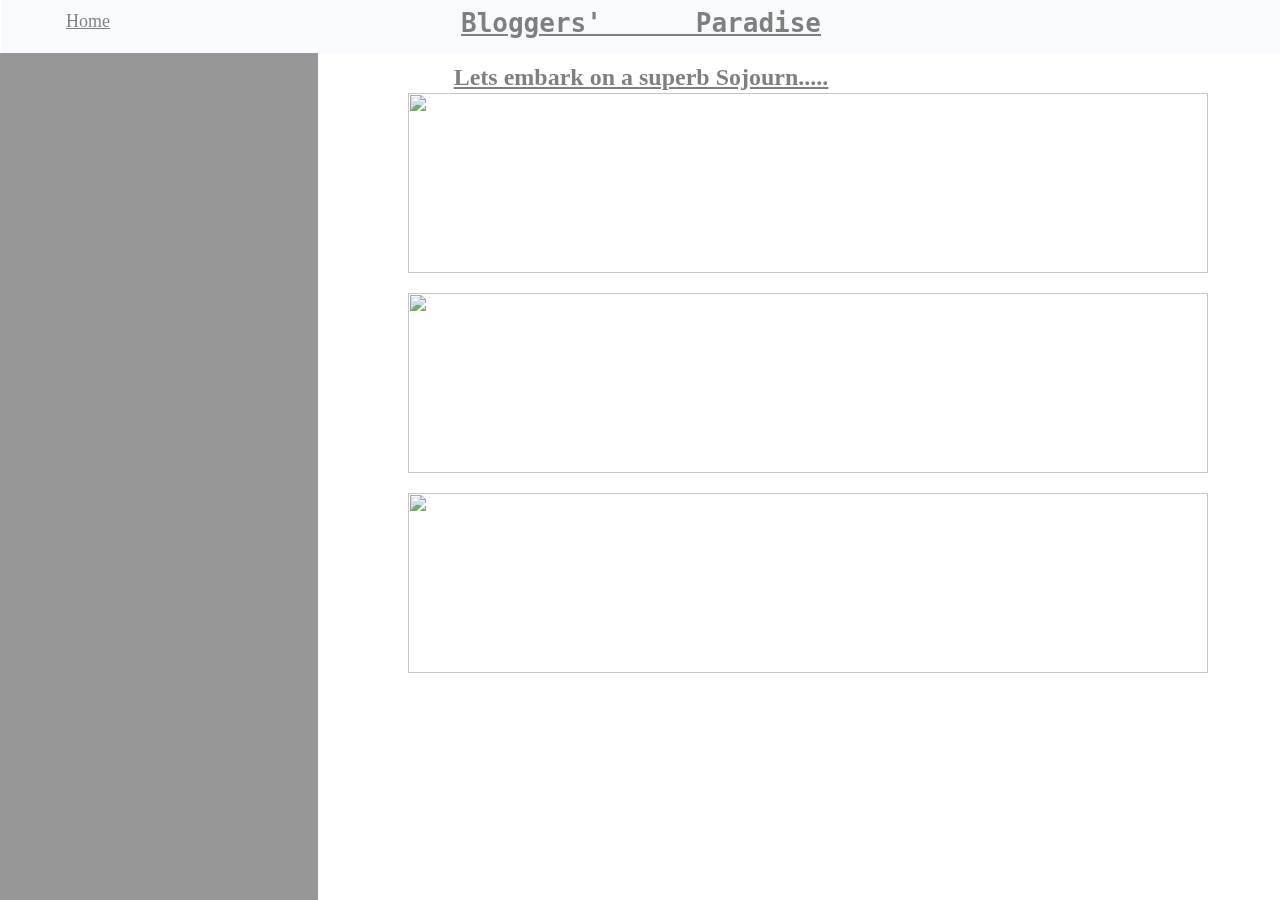
==== ui/Articles.html @ 464434d2 "[imad-console] Updates ui/Articles.html" ====
<!doctype html>
<html>
    <head>
        <title>
            The Articles Page
        </title>
        <meta name="viewport" content="width=device-width,initial-scale=1"/>
        <link rel="stylesheet" type="text/css" href="/ui/styleart.css">
    <link href="https://fonts.googleapis.com/css?family=Ravi+Prakash" rel="stylesheet">
    <link href="https://fonts.googleapis.com/css?family=Acme|Shrikhand" rel="stylesheet">
    </head>
    
    <body>
        <div class="container2">
            <div id="Navbar">   
                <h1 id="head"><strong><pre>Bloggers'      Paradise</pre></strong></h1>
                
                <h2><strong><u>Lets embark on a superb Sojourn.....</u></strong></h2>
                <ul>
                <li class="Nav"><a class="anchor" href="/">Home</a></li>
                </ul>
            </div>
            <div id="user info">
            </div>
            </div>
        <div id="list">
            
        </div> 
        <div id="content">
            <div id= "one"><img id="cover" src="http://stockarch.com/files/12/03/park_bench_in_autumn.jpg"> </div>
             <div id= "one"><img id= "cover" src="http://static2.businessinsider.com/image/542b6e84eab8ea2e4702ebcd/us-not-aware-of-any-civilian-casualties-from-airstrikes-in-iraq-and-syria.jpg"> </div>
              <div id= "one"><img id="cover" src="http://globalgraphica.com/wp-content/uploads/2015/02/image16.jpg"> </div>
        </div>

<script type="text/javascript" src="/ui/article.js"></script>
    </body>
</html>
---- ui/styleart.css ----
body
{
    background-image: url("https://amackenzie14.files.wordpress.com/2010/08/book-pliers-flashlight20still20life20copy1.jpg");
    position: fixed;
    background-repeat: no-repeat;
    background-size: cover;
    height: 80%;
    width: 100%;
    margin-bottom: 100px;
}
.container2
{
    background-color: aliceblue;
    text-align: center;
    height: 100px;
    width: 100%;
    margin: 100%;
    margin-top: -55px;
    margin-left: -7px;
    opacity: 0.50;
    position: fixed;
}
ul
{
    list-style-type: none;
    color: black;
}
.due
{
    color: black;
    font-family: 'Shrikhand', cursive;
}
.Nav
{
    margin-top: -100px;
    margin-left: 25px;
    font-size: large;
    text-align: left;
    font-family: fantasy;
}
#head
{
    text-decoration: aliceblue;
    text-decoration: underline;
    text-align: center;
    font-size: xx-large;
    font-family: 'Ravi Prakash', cursive;
    margin-top: 55px;
}
.anchor
{
    color: black;
}
.anchor::hover
{
    color: black;
    text-decoration: overline;
}
#list
{
    padding-top: 50px;
    height: 95%;
    width: 25%;
    position: fixed;
    background-color: dimgray;
    margin-top: 45px;
    margin-left: -10px;
    opacity: .70;
    text-align: center;
    color: black;

}

#content
{
 height:90%;
 width: 75%;
 margin-top: 65px;
 margin-left: 200px;
 position: absolute;
 text-align: center;
 padding-right:50px;
}
#one{
    width:800px;
    height:180px;
    margin-top:20px;
    margin-left:200px;
    opacity: .90;
}
#cover{
    height:180px;
    width:800px;
}
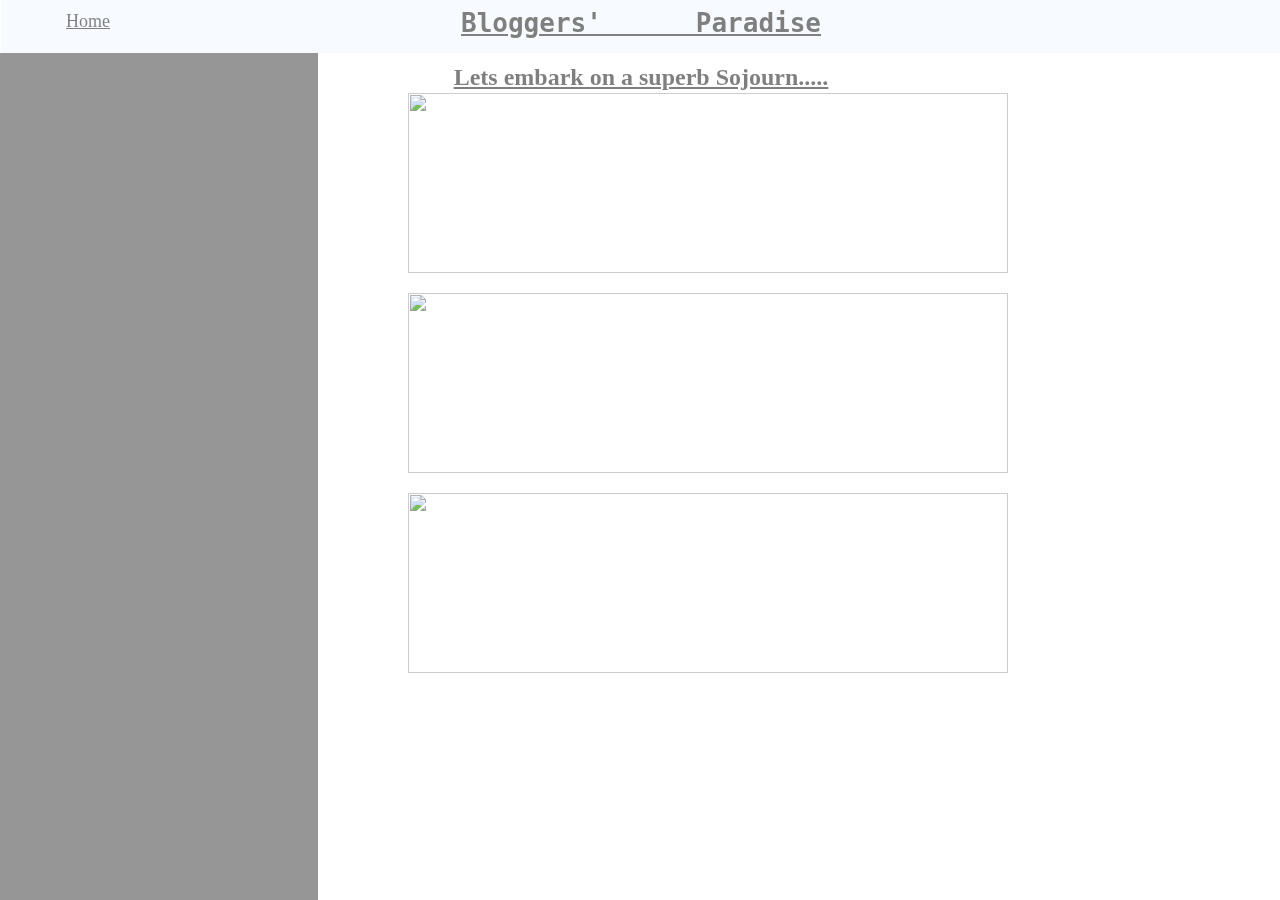
==== commit f0b1f23d: "[imad-console] Updates ui/Articles.html" ====
--- a/ui/Articles.html
+++ b/ui/Articles.html
@@ -7,6 +7,7 @@
         <meta name="viewport" content="width=device-width,initial-scale=1"/>
         <link rel="stylesheet" type="text/css" href="/ui/styleart.css">
     <link href="https://fonts.googleapis.com/css?family=Ravi+Prakash" rel="stylesheet">
+    <link href="https://fonts.googleapis.com/css?family=Shrikhand" rel="stylesheet">
     <link href="https://fonts.googleapis.com/css?family=Acme|Shrikhand" rel="stylesheet">
     </head>
     
@@ -27,7 +28,7 @@
             
         </div> 
         <div id="content">
-            <div id= "one"><img id="cover" src="http://stockarch.com/files/12/03/park_bench_in_autumn.jpg"> </div>
+            <div id= "one"><img id="cover" src="http://www.hikingupward.com/OVH/BurkeLake/images/122415/DSC05899.jpg"> </div>
              <div id= "one"><img id= "cover" src="http://static2.businessinsider.com/image/542b6e84eab8ea2e4702ebcd/us-not-aware-of-any-civilian-casualties-from-airstrikes-in-iraq-and-syria.jpg"> </div>
               <div id= "one"><img id="cover" src="http://globalgraphica.com/wp-content/uploads/2015/02/image16.jpg"> </div>
         </div>
--- a/ui/styleart.css
+++ b/ui/styleart.css
@@ -44,7 +44,7 @@
     text-decoration: underline;
     text-align: center;
     font-size: xx-large;
-    font-family: 'Ravi Prakash', cursive;
+    font-family: 'Acme', sans-serif;
     margin-top: 55px;
 }
 .anchor
@@ -82,13 +82,14 @@
  padding-right:50px;
 }
 #one{
-    width:800px;
+    width:600px;
     height:180px;
     margin-top:20px;
     margin-left:200px;
-    opacity: .90;
+    opacity: .80;
+    z-index: -1;
 }
 #cover{
     height:180px;
-    width:800px;
+    width:600px;
 }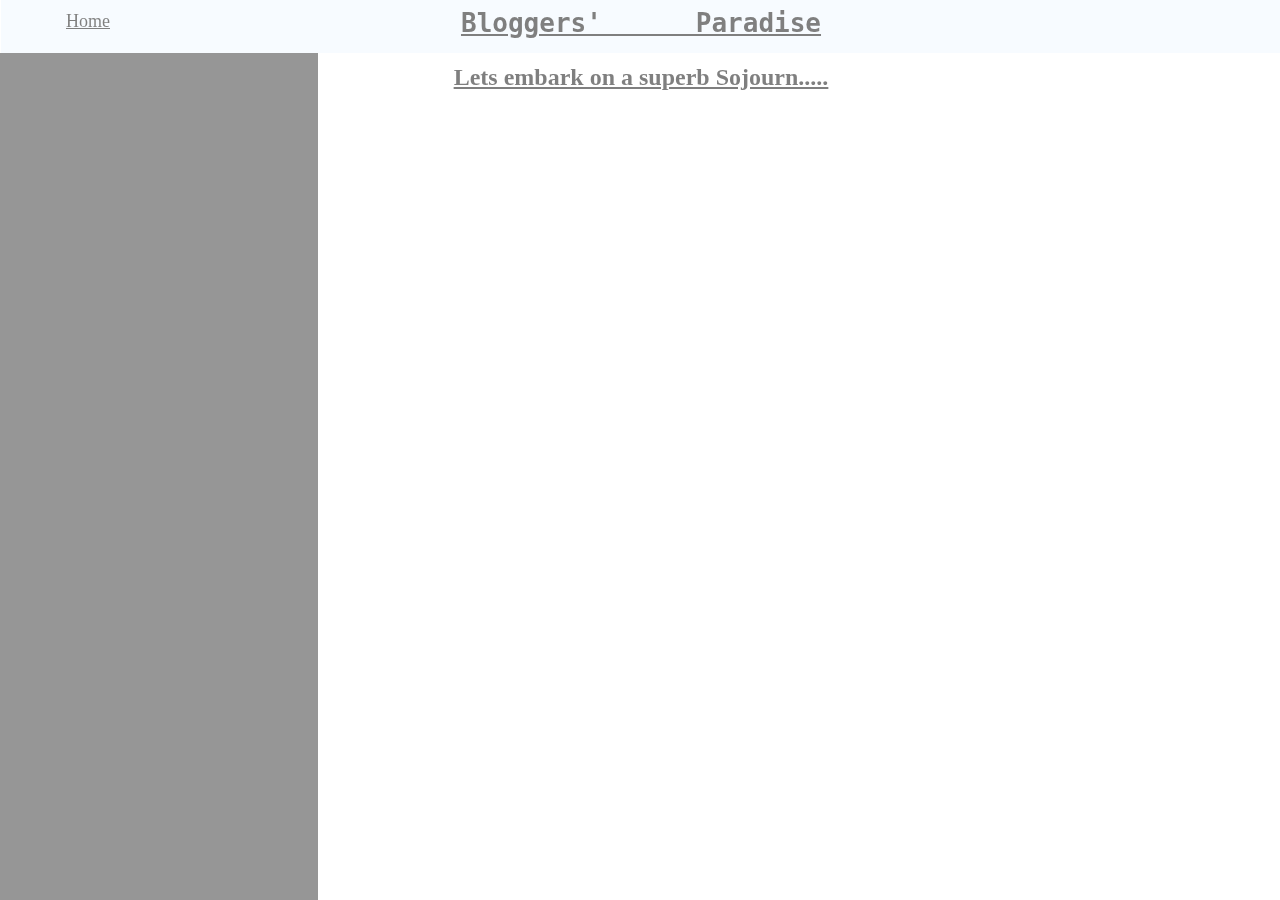
==== commit d2c5fd6f: "[imad-console] Updates ui/Articles.html" ====
--- a/ui/Articles.html
+++ b/ui/Articles.html
@@ -28,10 +28,9 @@
             
         </div> 
         <div id="content">
-            <div id= "one"><img id="cover" src="http://www.hikingupward.com/OVH/BurkeLake/images/122415/DSC05899.jpg"> </div>
+           <!-- <div id= "one"><img id="cover" src="http://www.hikingupward.com/OVH/BurkeLake/images/122415/DSC05899.jpg"> </div>
              <div id= "one"><img id= "cover" src="http://static2.businessinsider.com/image/542b6e84eab8ea2e4702ebcd/us-not-aware-of-any-civilian-casualties-from-airstrikes-in-iraq-and-syria.jpg"> </div>
-              <div id= "one"><img id="cover" src="http://globalgraphica.com/wp-content/uploads/2015/02/image16.jpg"> </div>
-        </div>
+              <div id= "one"><img id="cover" src="http://globalgraphica.com/wp-content/uploads/2015/02/image16.jpg"> </div>-->
 
 <script type="text/javascript" src="/ui/article.js"></script>
     </body>
--- a/ui/styleart.css
+++ b/ui/styleart.css
@@ -82,12 +82,11 @@
  padding-right:50px;
 }
 #one{
-    width:600px;
+    width:200px;
     height:180px;
     margin-top:20px;
-    margin-left:200px;
-    opacity: .80;
-    z-index: -1;
+    margin-left:500px;
+    opacity: .75;
 }
 #cover{
     height:180px;
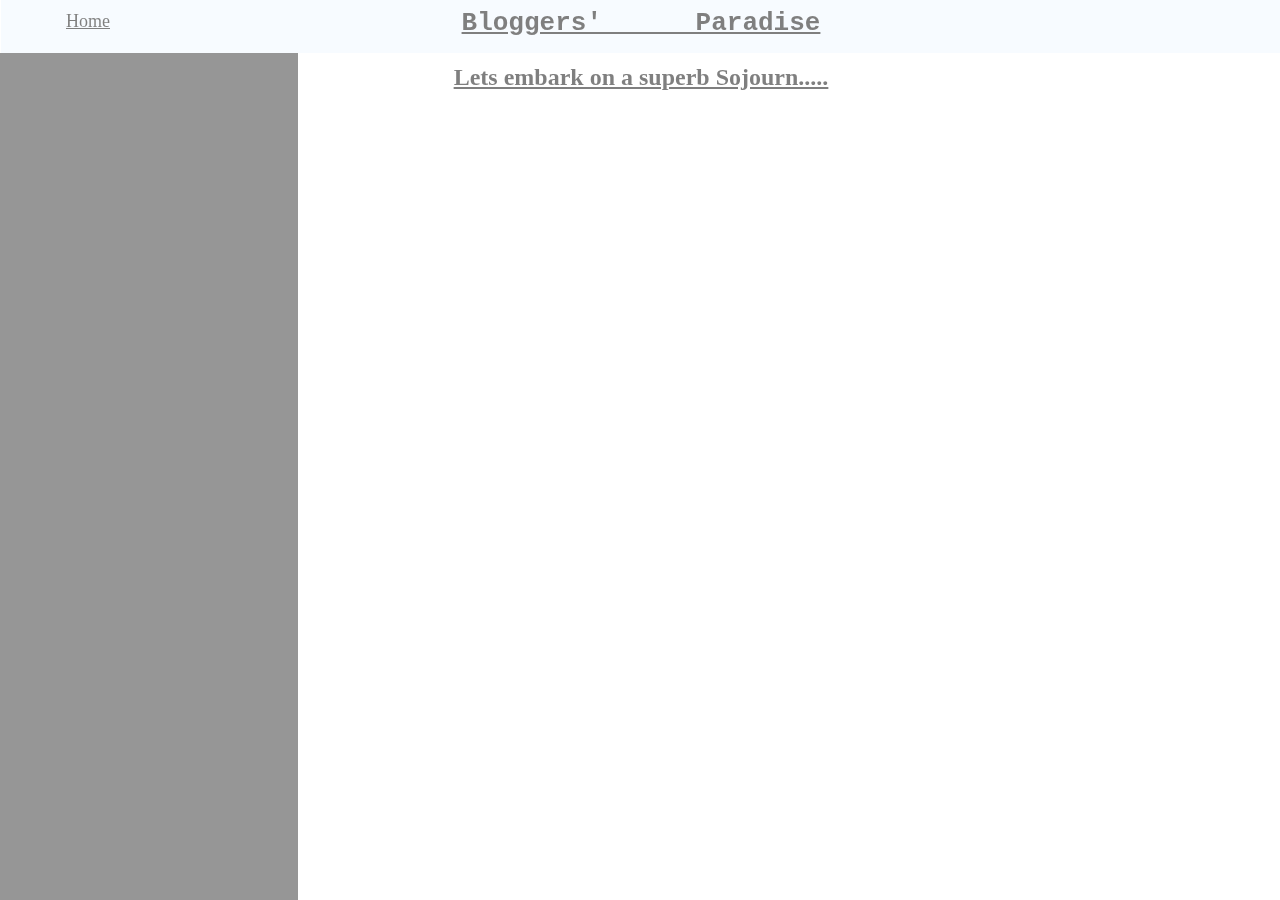
==== commit 91a23deb: "[imad-console] Updates ui/Articles.html" ====
--- a/ui/Articles.html
+++ b/ui/Articles.html
@@ -28,10 +28,8 @@
             
         </div> 
         <div id="content">
-           <!-- <div id= "one"><img id="cover" src="http://www.hikingupward.com/OVH/BurkeLake/images/122415/DSC05899.jpg"> </div>
-             <div id= "one"><img id= "cover" src="http://static2.businessinsider.com/image/542b6e84eab8ea2e4702ebcd/us-not-aware-of-any-civilian-casualties-from-airstrikes-in-iraq-and-syria.jpg"> </div>
-              <div id= "one"><img id="cover" src="http://globalgraphica.com/wp-content/uploads/2015/02/image16.jpg"> </div>-->
 
+</div>
 <script type="text/javascript" src="/ui/article.js"></script>
     </body>
 </html>
--- a/ui/styleart.css
+++ b/ui/styleart.css
@@ -64,7 +64,7 @@
     position: fixed;
     background-color: dimgray;
     margin-top: 45px;
-    margin-left: -10px;
+    margin-left: -30px;
     opacity: .70;
     text-align: center;
     color: black;
@@ -76,19 +76,21 @@
  height:90%;
  width: 75%;
  margin-top: 65px;
- margin-left: 200px;
+ margin-left: 330px;
  position: absolute;
  text-align: center;
  padding-right:50px;
 }
-#one{
+#one
+{
     width:200px;
     height:180px;
     margin-top:20px;
     margin-left:500px;
     opacity: .75;
 }
-#cover{
+#cover
+{
     height:180px;
     width:600px;
 }